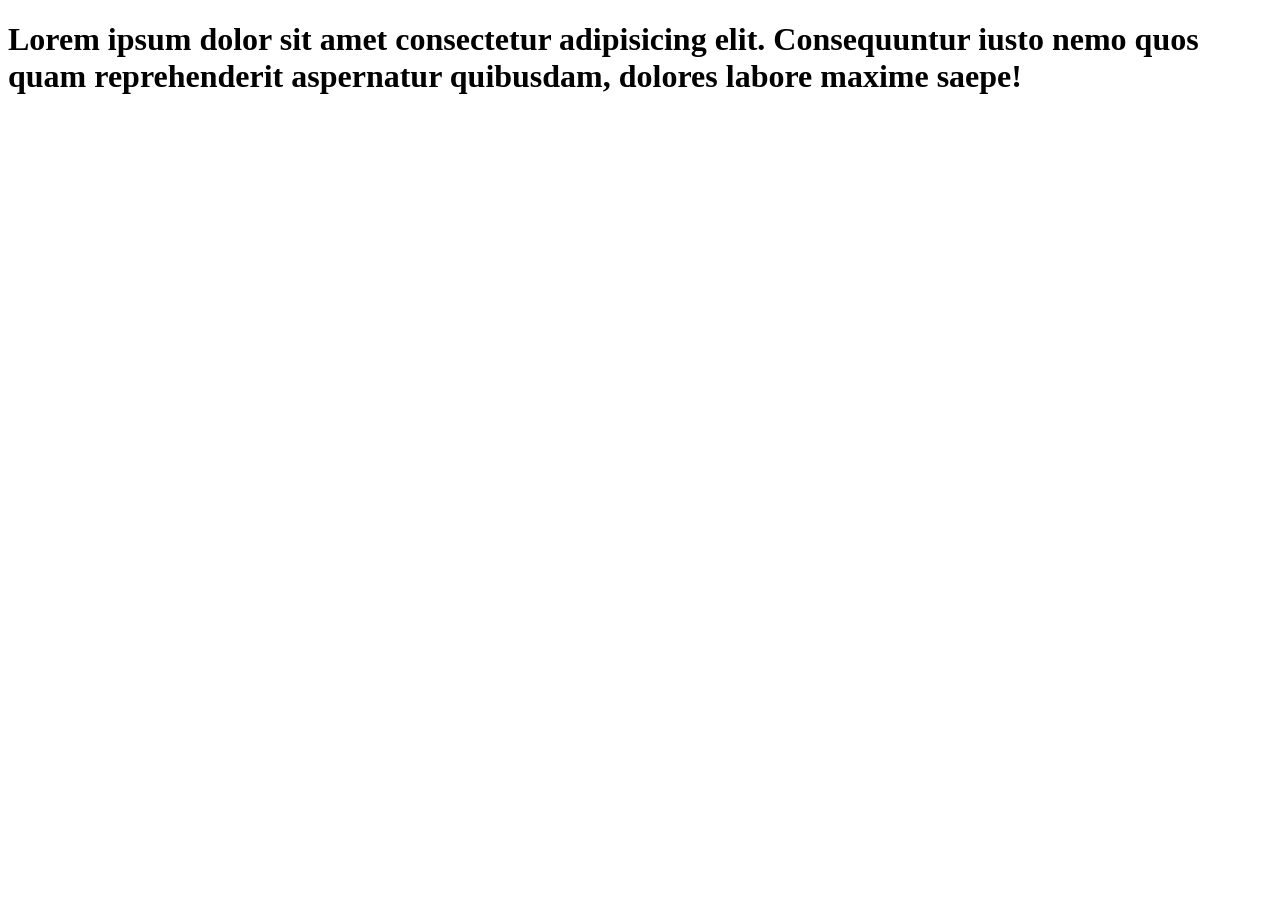
==== 06_dom/one.html @ b9c57f76 "dom explained" ====
<!DOCTYPE html>
<html lang="en">
<head>
    <meta charset="UTF-8">
    <title>Dom Learning</title>
</head>
<body>
    <div class="bg-black">
        <h1 class="heading">Lorem ipsum dolor sit amet consectetur adipisicing elit. Consequuntur iusto nemo quos quam reprehenderit aspernatur quibusdam, dolores labore maxime saepe!</h1>
    </div>
</body>
</html>
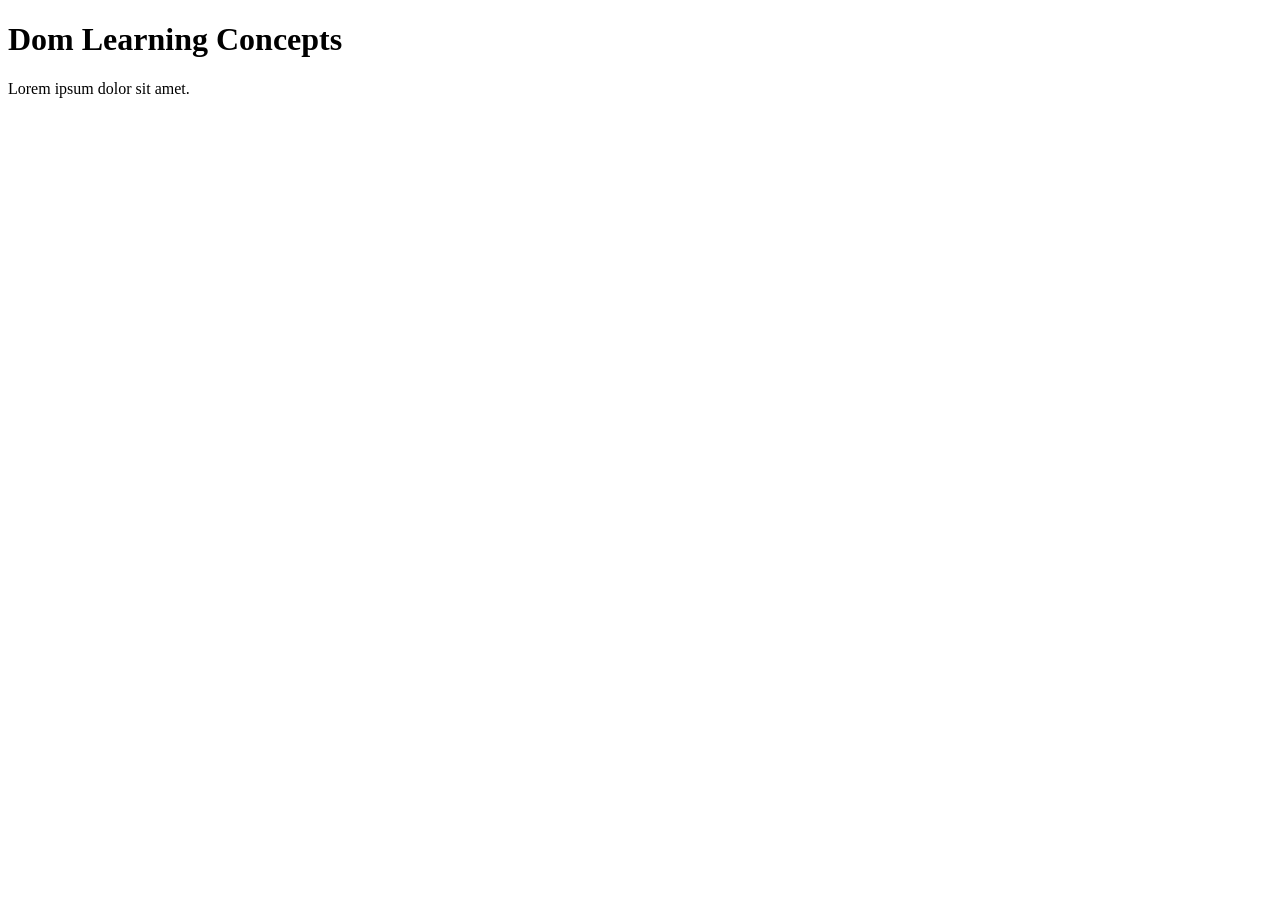
==== commit 4e8ac509: "dom concepts" ====
--- a/06_dom/one.html
+++ b/06_dom/one.html
@@ -6,7 +6,8 @@
 </head>
 <body>
     <div class="bg-black">
-        <h1 class="heading">Lorem ipsum dolor sit amet consectetur adipisicing elit. Consequuntur iusto nemo quos quam reprehenderit aspernatur quibusdam, dolores labore maxime saepe!</h1>
+        <h1 class="heading">Dom Learning Concepts</h1>
+        <p>Lorem ipsum dolor sit amet.</p>
     </div>
 </body>
 </html>
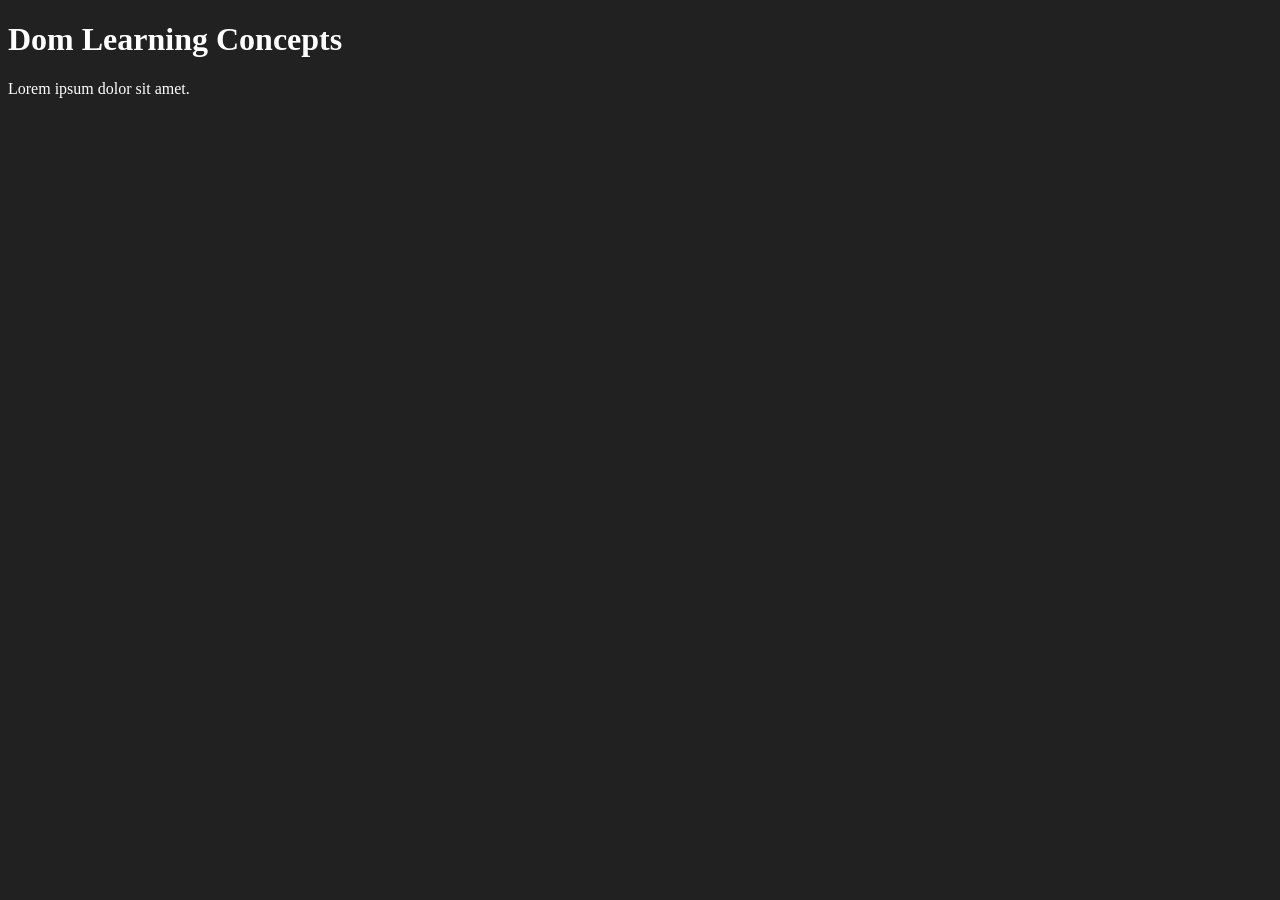
==== commit f48f5eda: "dom" ====
--- a/06_dom/one.html
+++ b/06_dom/one.html
@@ -3,10 +3,16 @@
 <head>
     <meta charset="UTF-8">
     <title>Dom Learning</title>
+    <style>
+        .bg-black{
+            background-color: #212121;
+            color: #fff;
+        }
+    </style>
 </head>
-<body>
-    <div class="bg-black">
-        <h1 class="heading">Dom Learning Concepts</h1>
+<body class="bg-black">
+    <div>
+        <h1 id="title" class="heading">Dom Learning Concepts</h1>
         <p>Lorem ipsum dolor sit amet.</p>
     </div>
 </body>
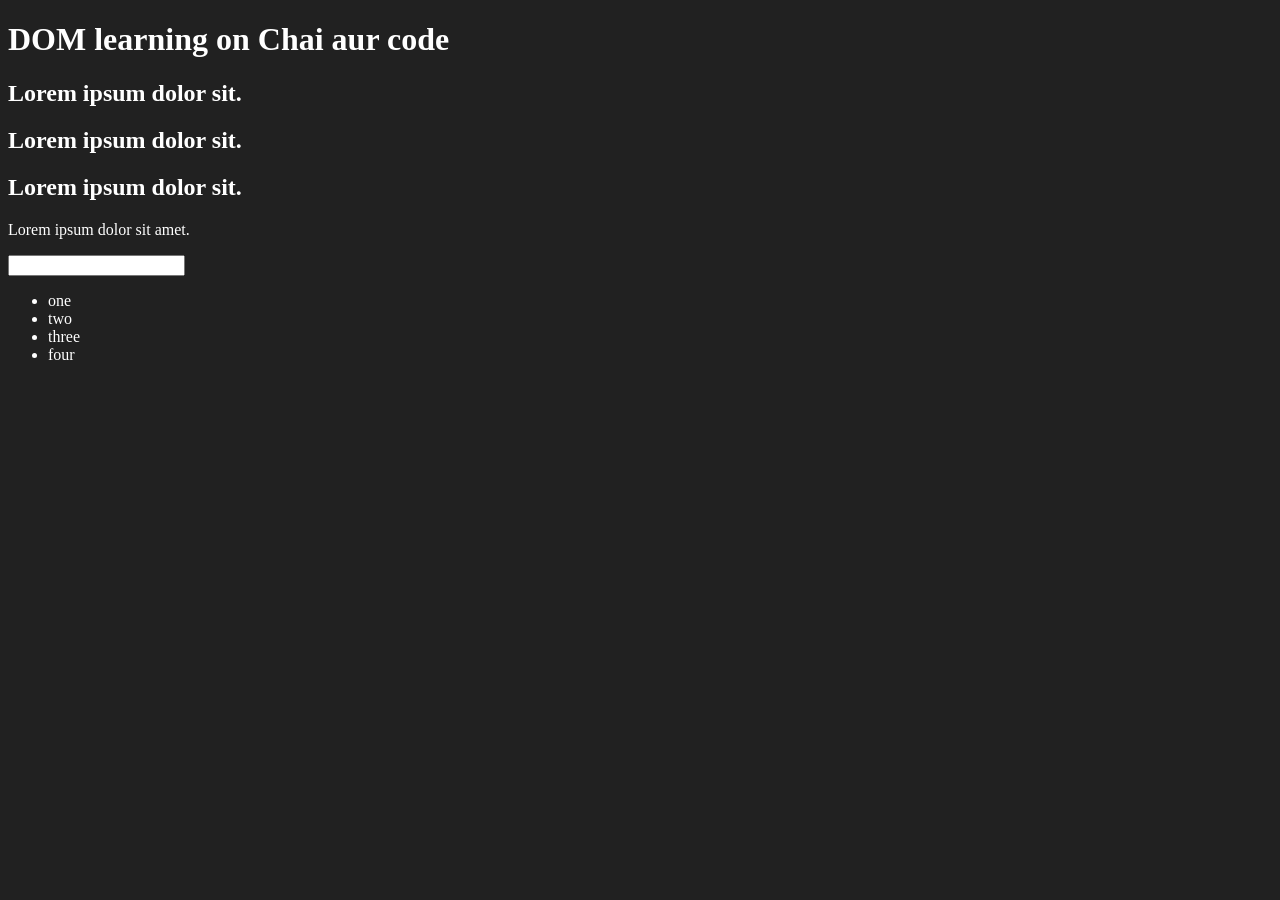
==== commit 8f6e745c: "Dom Studies" ====
--- a/06_dom/one.html
+++ b/06_dom/one.html
@@ -12,8 +12,19 @@
 </head>
 <body class="bg-black">
     <div>
-        <h1 id="title" class="heading">Dom Learning Concepts</h1>
+          <h1  id="title" class="heading">DOM learning on Chai aur code <span style="display: none;">test text</span></h1>
+        <h2>Lorem ipsum dolor sit.</h2>
+        <h2>Lorem ipsum dolor sit.</h2>
+        <h2>Lorem ipsum dolor sit.</h2>
         <p>Lorem ipsum dolor sit amet.</p>
+        <input type="password" name="" id="">
+
+        <ul>
+            <li class="list-item">one</li>
+            <li class="list-item">two</li>
+            <li class="list-item">three</li>
+            <li class="list-item">four</li>
+        </ul>
     </div>
 </body>
 </html>
